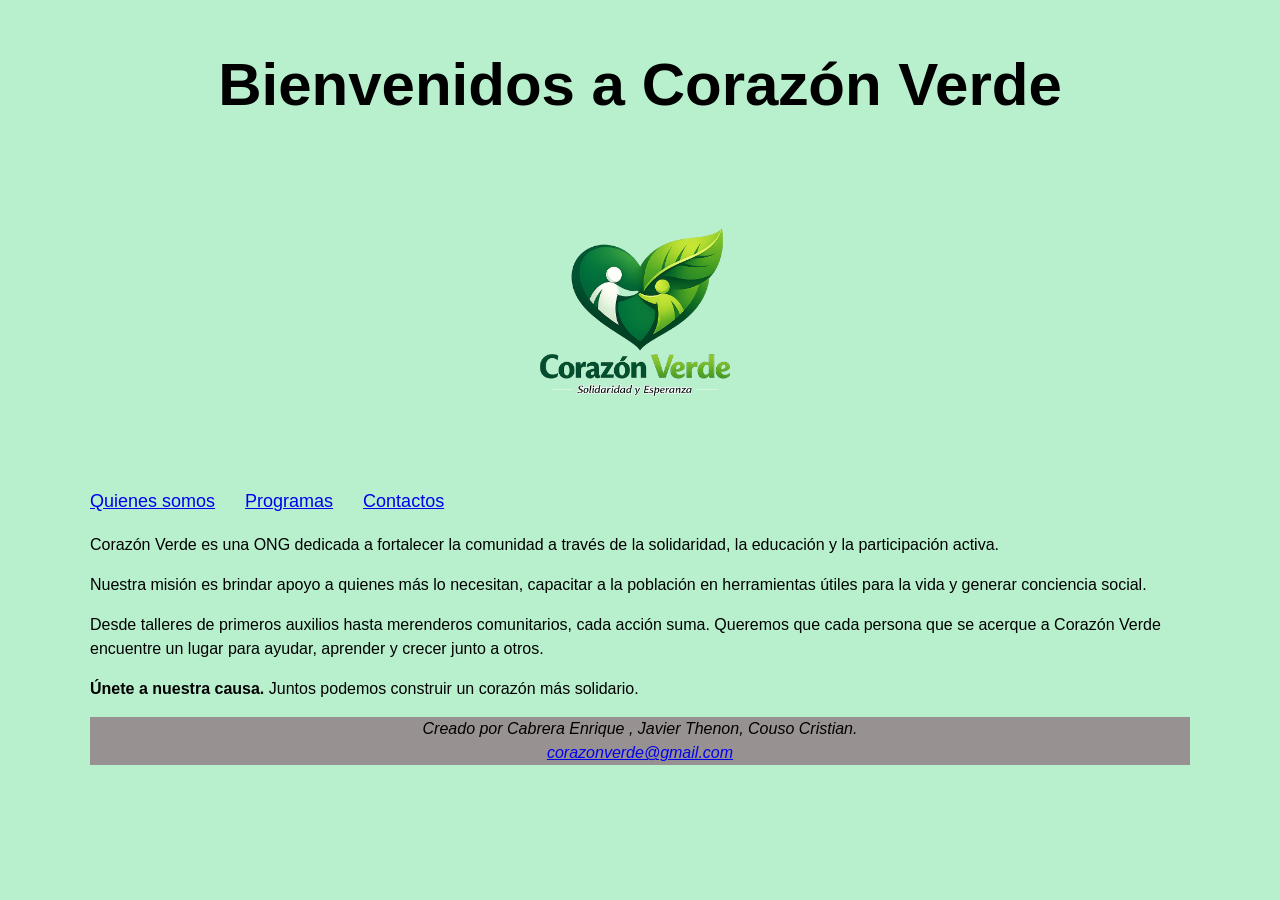
==== index.html @ e70a2fb1 "Actualizando" ====
<!DOCTYPE html>
<html lang="es">
<head>
    <link href="estilos.css" rel="stylesheet">
    <meta charset="UTF-8">
    <meta name="viewport" content="width=device-width, initial-scale=1.0">
    <title>Corazon Verde</title>
</head>
<body>
    <h1>Bienvenidos a Corazón Verde</h1>
    <header>
        <img src="imagenes/corazon-verde.png" alt="Logo de Corazón Verde" width="300">
    </header>
    <nav>
        <ol>
            <li><a href="hola.html">Quienes somos</a></li>
                <li><a href="programa.html">Programas</a></li>
                <li><a href="contacto.html">Contactos</a></li>
        </ol>
    </nav>
    <section>
    <p>
        Corazón Verde es una ONG dedicada a fortalecer la comunidad a través de la
        solidaridad, la educación y la participación activa.
    </p>

    <p>
        Nuestra misión es brindar apoyo a quienes más lo necesitan, capacitar a la
        población en herramientas útiles para la vida y generar conciencia social.
    </p>

    <p>
        Desde talleres de primeros auxilios hasta merenderos comunitarios, cada acción suma.
        Queremos que cada persona que se acerque a Corazón Verde encuentre un lugar para ayudar,
        aprender y crecer junto a otros.
    </p>

    <p>
        <strong>Únete a nuestra causa.</strong> Juntos podemos construir un corazón más solidario.
    </p>
    </section>
    <footer>
        <address>
            Creado por Cabrera Enrique , Javier Thenon, Couso Cristian.
            <br>
            <a href="mailto:corazonverde@gmail.com">corazonverde@gmail.com</a>
        </address>
    </footer>
</body>
</html>
---- estilos.css ----
body{
   background-color: rgb(184, 240, 206);
   font-family: Arial, Helvetica, sans-serif;
   font: 16px;
   line-height: 1.5;
   margin: 0 auto;
   padding: 0 1rem;
   max-width: 1100px;
}

h1 {
   text-align: center;
   font-size: 60px;
}

nav:hover{
   background-color: rgb(152, 145, 145);
}
ol{
   display: flex;
   gap: 30px;
   list-style: none;
   padding: 0;
   font-size: 18px;
}
a:hover{
   color: rgb(1, 75, 100);
}
ol{
   list-style-type: none;
}
img{
   display: block;
   margin: auto;
}
h2{
   text-align: center;
   color: rgb(41, 34, 14);
}
footer{
   text-align: center;
   background-color: rgb(152, 145, 145);
}
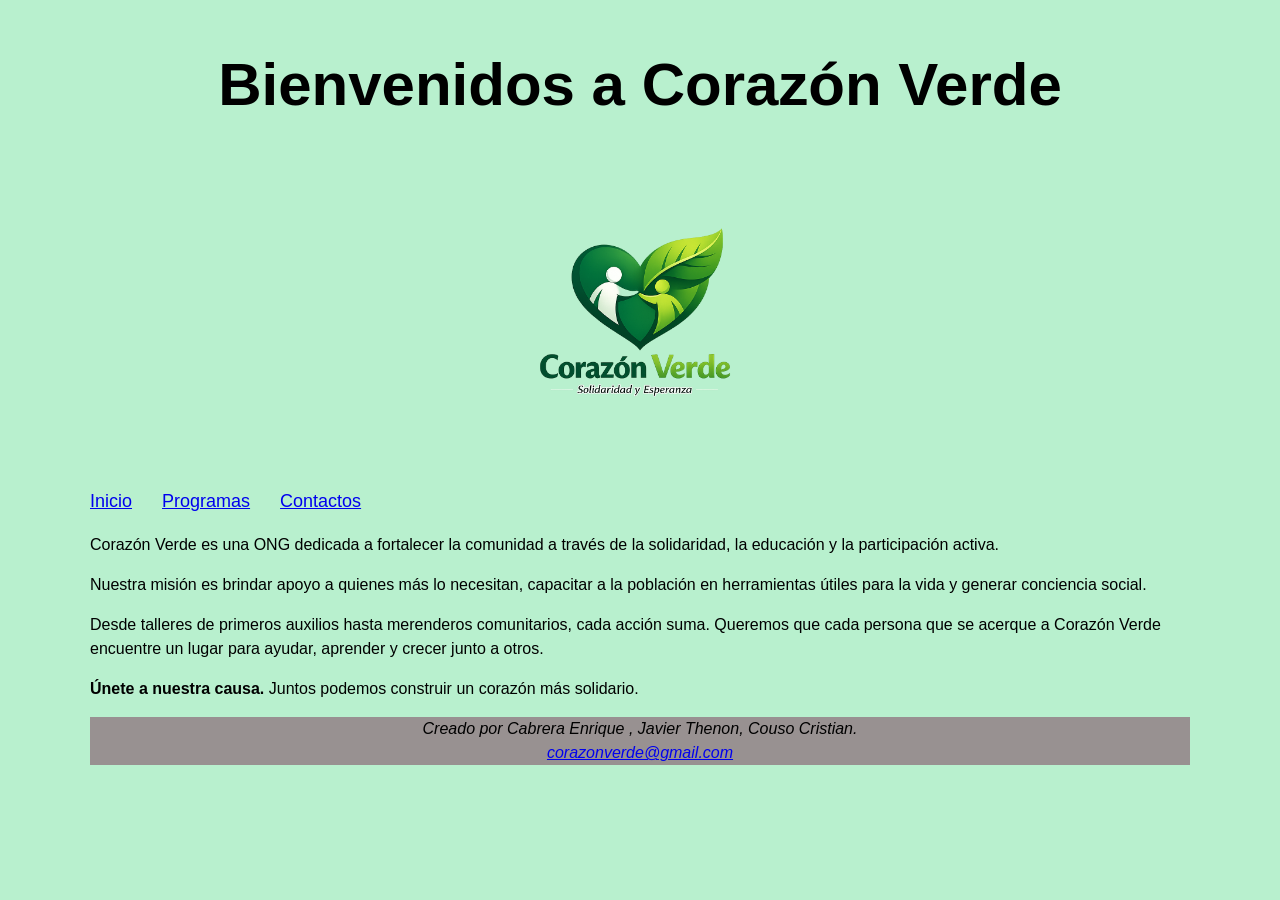
==== commit 17c3df8b: "Actualizando" ====
--- a/index.html
+++ b/index.html
@@ -13,7 +13,7 @@
     </header>
     <nav>
         <ol>
-            <li><a href="hola.html">Quienes somos</a></li>
+            <li><a href="index.html">Inicio</a></li>
                 <li><a href="programa.html">Programas</a></li>
                 <li><a href="contacto.html">Contactos</a></li>
         </ol>
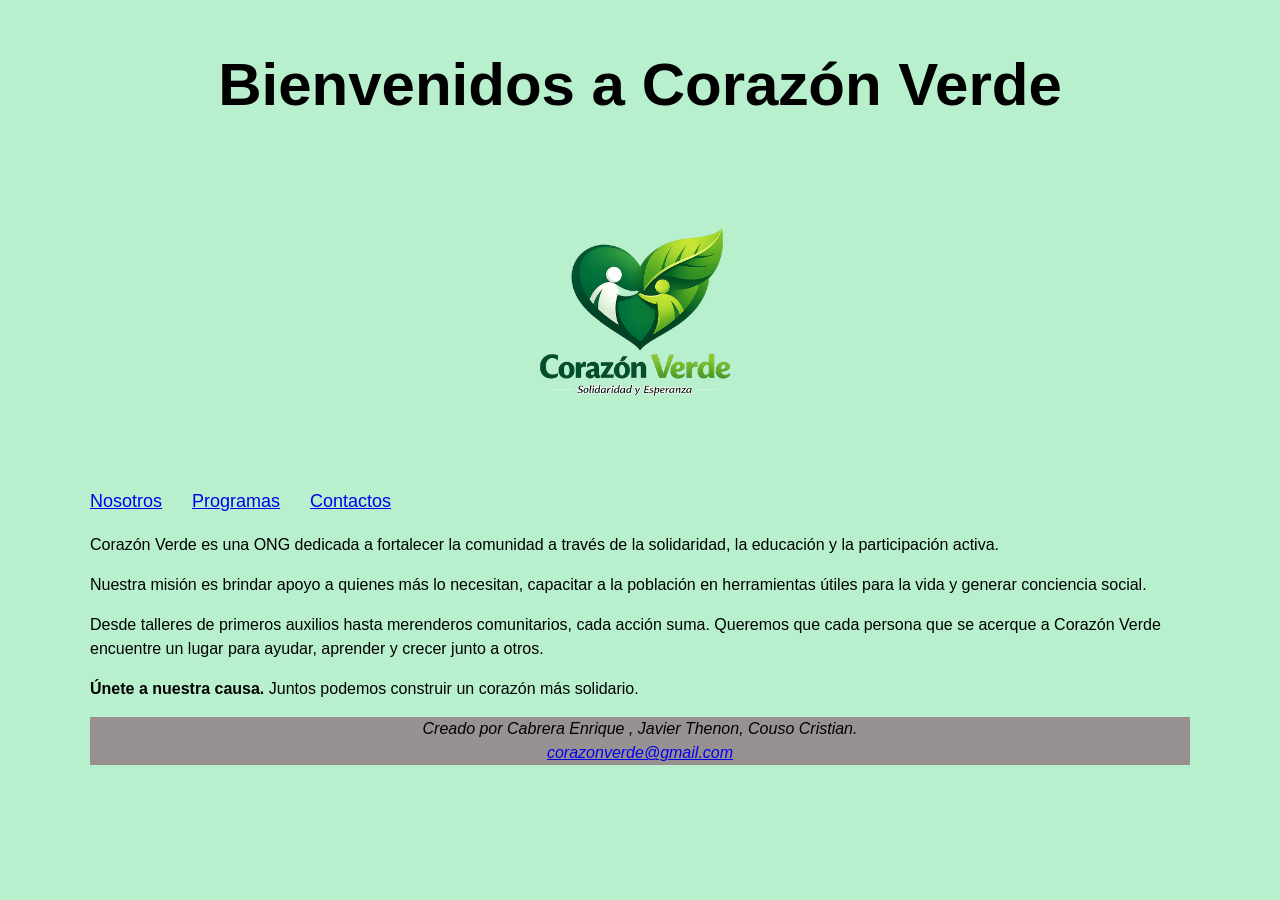
==== commit 5c072a29: "Actualizando" ====
--- a/index.html
+++ b/index.html
@@ -13,7 +13,7 @@
     </header>
     <nav>
         <ol>
-            <li><a href="index.html">Inicio</a></li>
+            <li><a href="Nosotros.html">Nosotros</a></li>
                 <li><a href="programa.html">Programas</a></li>
                 <li><a href="contacto.html">Contactos</a></li>
         </ol>
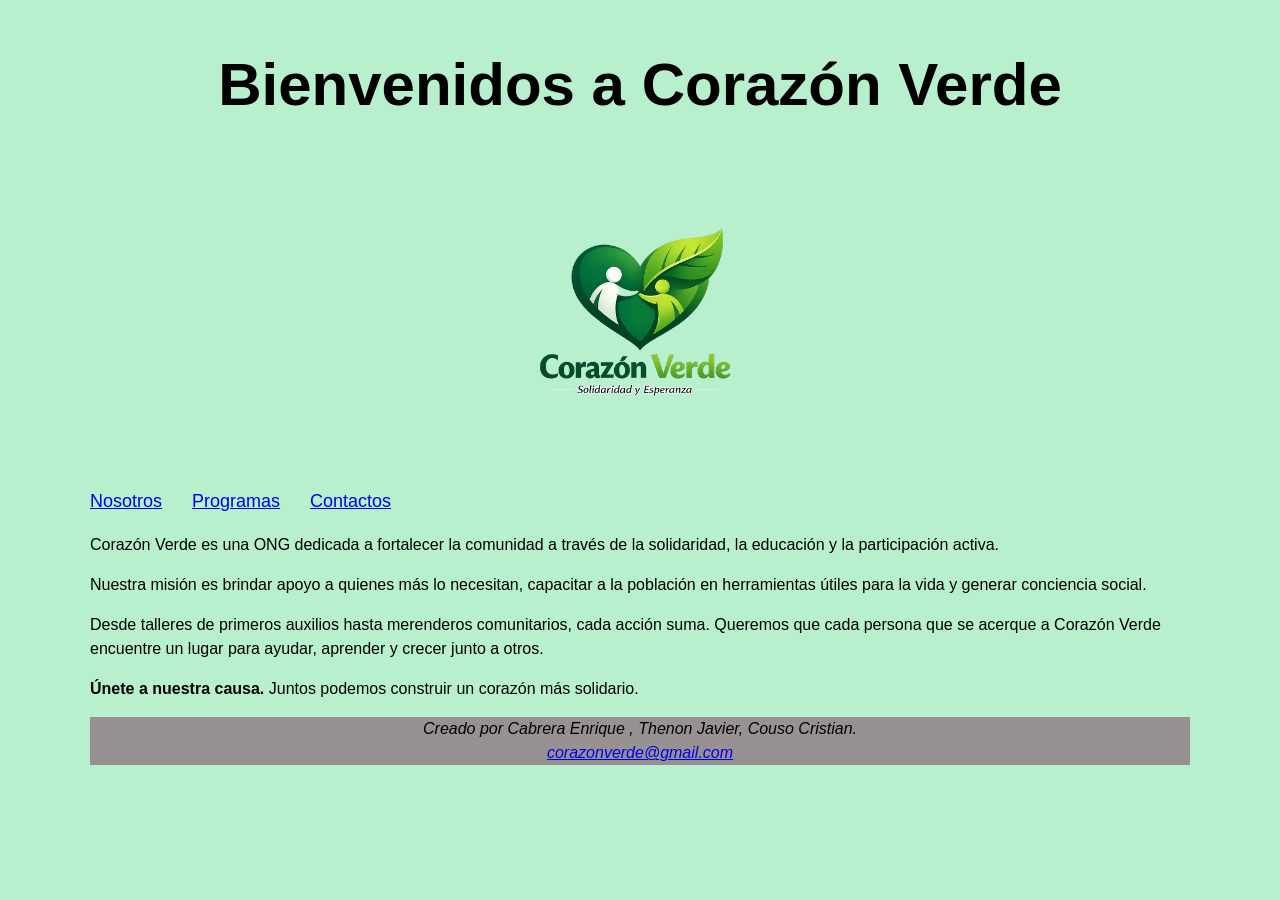
==== commit c134d618: "Actualizando" ====
--- a/index.html
+++ b/index.html
@@ -41,7 +41,7 @@
     </section>
     <footer>
         <address>
-            Creado por Cabrera Enrique , Javier Thenon, Couso Cristian.
+            Creado por Cabrera Enrique , Thenon Javier, Couso Cristian.
             <br>
             <a href="mailto:corazonverde@gmail.com">corazonverde@gmail.com</a>
         </address>
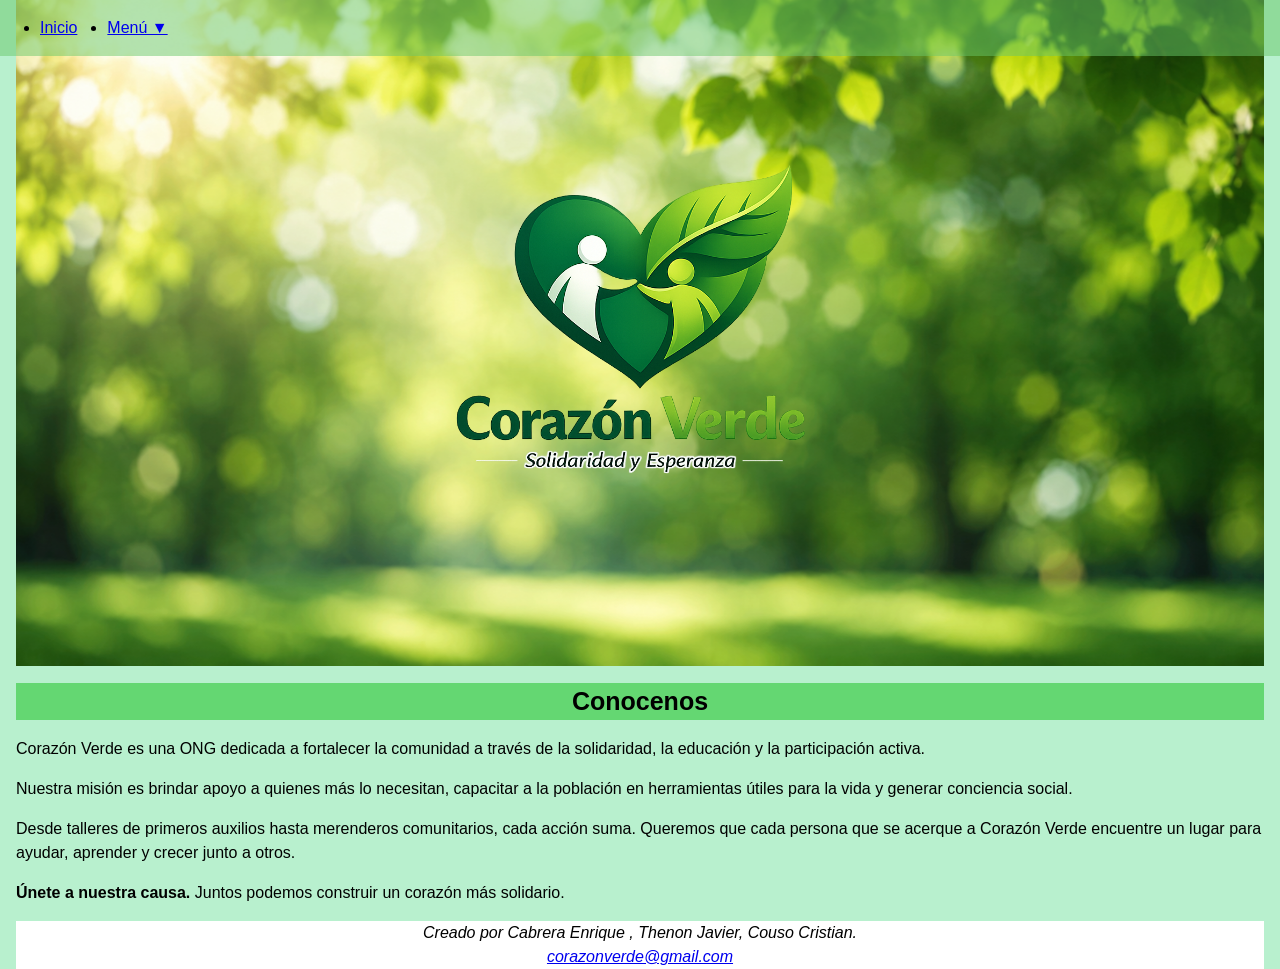
==== commit 52b202d7: "Se realizaron cambios en la pagina index." ====
--- a/index.html
+++ b/index.html
@@ -7,17 +7,28 @@
     <title>Corazon Verde</title>
 </head>
 <body>
-    <h1>Bienvenidos a Corazón Verde</h1>
-    <header>
-        <img src="imagenes/corazon-verde.png" alt="Logo de Corazón Verde" width="300">
+    
+    <header class="navegador">
+    <nav class="barra-menu">
+        <ul class="menu">
+            <li><a href="index.html">Inicio</a></li>
+
+            <li class="desplegable">
+              <a href="#">Menú ▼</a>
+              <ul class="submenu">
+                <a href="Nosotros.html" target="_blank">Nosotros</a></li>
+                <li><a href="programa.html" target="_blank">Programas</a></li>
+                <li><a href="contacto.html" target="_blank">Contactos</a></li>
+                </ul>
+            </li>
+        </ul>
+    </nav>
+        <section class="contenedorDeImagen">
+          <img src="imagenes/paisaje.png" alt="Foto de paisaje" class="fondo">
+          <img src="imagenes/corazon-verde.png" alt="Logo de Corazón Verde" class="logo">
+        </section>
     </header>
-    <nav>
-        <ol>
-            <li><a href="Nosotros.html">Nosotros</a></li>
-                <li><a href="programa.html">Programas</a></li>
-                <li><a href="contacto.html">Contactos</a></li>
-        </ol>
-    </nav>
+    <h1>Conocenos</h1>
     <section>
     <p>
         Corazón Verde es una ONG dedicada a fortalecer la comunidad a través de la
--- a/estilos.css
+++ b/estilos.css
@@ -5,16 +5,18 @@
    line-height: 1.5;
    margin: 0 auto;
    padding: 0 1rem;
-   max-width: 1100px;
+   max-width: none;
 }
 
 h1 {
    text-align: center;
-   font-size: 60px;
+   font-size: 25px;
+   color: rgb(0, 0, 0);
+   background-color: rgb(100, 215, 114);
 }
 
-nav:hover{
-   background-color: rgb(152, 145, 145);
+nav:hover{ 
+  background: rgba(34, 139, 34, 0.4);
 }
 ol{
    display: flex;
@@ -36,8 +38,158 @@
 h2{
    text-align: center;
    color: rgb(41, 34, 14);
+   background-color: rgb(67, 188, 91);
+   padding: 0;
+   margin: 0.8em 0.1em;
 }
 footer{
    text-align: center;
-   background-color: rgb(152, 145, 145);
+   background-color: white;
+}
+
+/* Pagina Programa */
+.contenedor{
+ display: block;
+}
+.encuadre{
+   width: 100%;
+   margin: 1.5rem 0;
+   padding: 1rem;
+   background-color: white;
+   border-radius: 12px;
+   box-shadow: 0 2px 8px rgba(0,0,0,0.1);
+}
+img{
+  padding: 0;
+  width: 1220px;
+  margin: auto;
+  display: block;
+}
+.contenido-programa{
+   display: flex;
+   align-items: center;
+   gap: 1.5rem;
+}
+.invertido{
+   flex-direction: row-reverse;
+}
+.contenido-programa img{
+   width: 400px;
+   border-radius: 10px;
+   height: auto;
+   flex-shrink: 0;
+   padding: 0;
+}
+.contenido-programa p{
+   margin: 0;
+}
+.texto-en-programa{
+   font-style: italic;
+   font-size: 1.4em;
+}
+
+/*ESTILO DE LA PAGINA INDEX*/
+
+/*.menu {
+    list-style: none;
+    padding: 0;
+    margin: 0;
+    background: #4db38c;
+}
+
+.menu > li {
+    display: inline-block;
+    position: relative;
+}
+
+.menu a {
+    color: rgb(2, 1, 1);
+    text-decoration: none;
+    padding: 15px 20px;
+    display: block;
+}
+
+.menu a:hover {
+    background: #e3e9e6;
+}
+
+.submenu {
+    display: none;
+    position: absolute;
+    background: #4db38c;
+    list-style: none;
+    padding: 0;
+    margin: 0;
+    min-width: 180px;
+}
+
+.submenu li {
+    display: block;
+}
+.desplegable {
+    position: relative;
+}
+.desplegable:hover .submenu {
+    display: block;
+}
+*/
+.menu {
+    display: flex;
+    justify-content: flex-start;
+    align-items: center;
+    gap: 30px;
+}
+
+.desplegable {
+    position: relative;
+}
+
+.submenu {
+    display: none;
+    position: absolute;
+    top: 100%;
+    left: 0;
+    background: rgba(34, 139, 34, 0.4);
+    min-width: 180px;
+}
+
+.submenu a {
+    display: block;
+    padding: 10px;
+}
+
+.desplegable:hover .submenu {
+    display: block;
+}
+/* FONDO IMAGEN*/
+
+.contenedorDeImagen {
+    position: relative;
+ /* o el tamaño que quieran */
+}
+
+.fondo {
+    width: 100%;
+    display: block;
+}
+
+.logo {
+    position: absolute;
+    top: 50%;
+    left: 50%;
+    transform: translate(-50%, -50%);
+    width: 550px;
+}
+
+.barra-menu {
+    position: absolute;
+    top: 0;
+    left: 0;
+    width: 100%;
+    z-index: 1000;
+    background: rgba(106, 199, 106, 0.5);
+
+}
+.menu a:hover {
+    background: rgba(34, 139, 34, 0.4);
 }
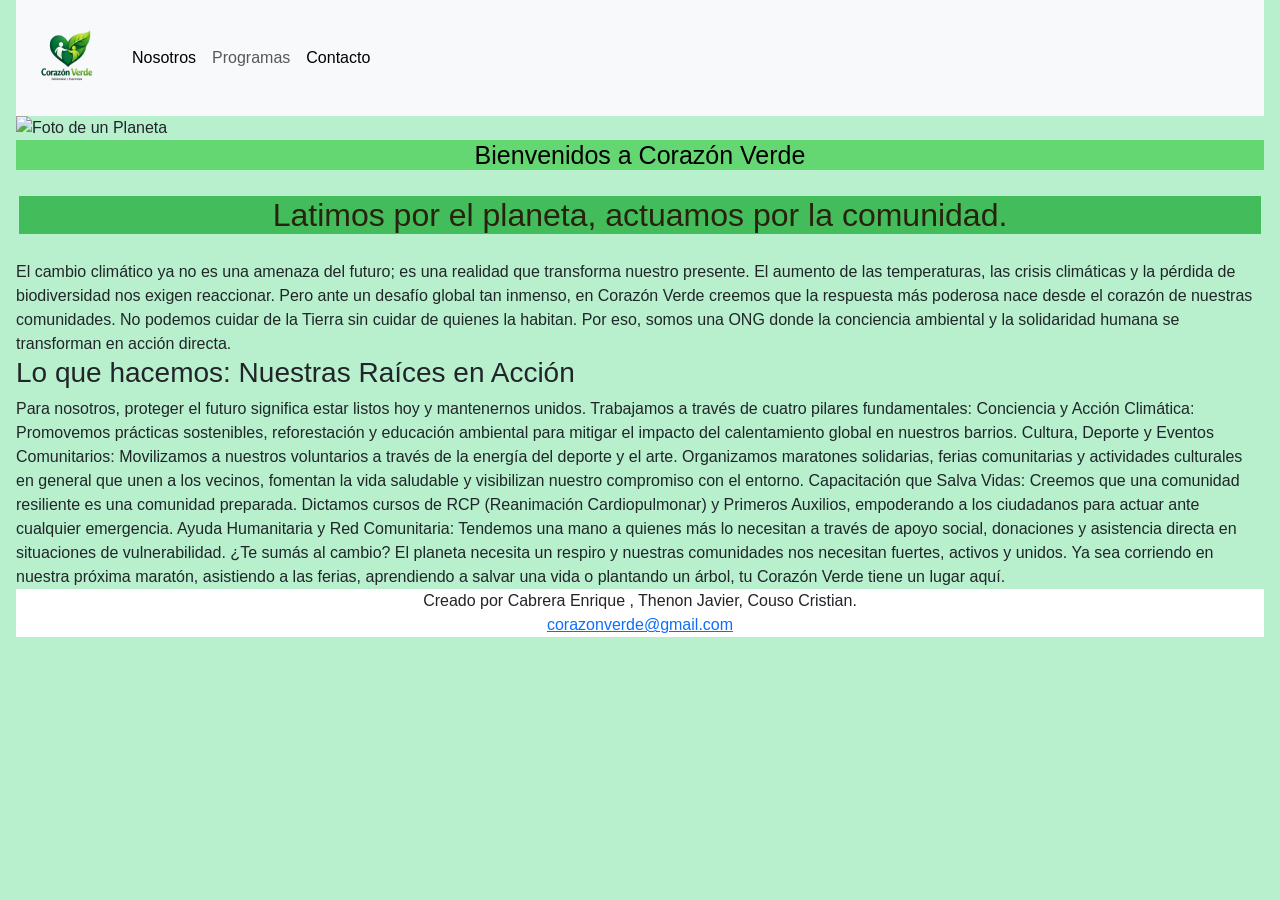
==== commit 7e19d9e3: "Se actualizo una parte de index y contacto." ====
--- a/index.html
+++ b/index.html
@@ -1,61 +1,72 @@
 <!DOCTYPE html>
 <html lang="es">
 <head>
-    <link href="estilos.css" rel="stylesheet">
     <meta charset="UTF-8">
     <meta name="viewport" content="width=device-width, initial-scale=1.0">
     <title>Corazon Verde</title>
+   <link href="https://cdn.jsdelivr.net/npm/bootstrap@5.3.8/dist/css/bootstrap.min.css" rel="stylesheet" integrity="sha384-sRIl4kxILFvY47J16cr9ZwB07vP4J8+LH7qKQnuqkuIAvNWLzeN8tE5YBujZqJLB" crossorigin="anonymous">
+   <link href="estilos.css" rel="stylesheet">
 </head>
 <body>
-    
-    <header class="navegador">
-    <nav class="barra-menu">
-        <ul class="menu">
-            <li><a href="index.html">Inicio</a></li>
-
-            <li class="desplegable">
-              <a href="#">Menú ▼</a>
-              <ul class="submenu">
-                <a href="Nosotros.html" target="_blank">Nosotros</a></li>
-                <li><a href="programa.html" target="_blank">Programas</a></li>
-                <li><a href="contacto.html" target="_blank">Contactos</a></li>
-                </ul>
+ <header>
+     <nav class="navbar navbar-expand-lg bg-body-tertiary">
+      <div class="container-fluid">
+       <a class="navbar-brand" href="index.html">
+       <img src="Imagenes/corazon-verde.png" alt="logo" width="80px" height="90px">
+       </a>
+       <button class="navbar-toggler" type="button" data-bs-toggle="collapse" data-bs-target="#navbarSupportedContent" aria-controls="navbarSupportedContent" aria-expanded="false" aria-label="Toggle navigation">
+       <span class="navbar-toggler-icon"></span>
+      </button>
+       <div class="collapse navbar-collapse" id="navbarSupportedContent">
+         <ul class="navbar-nav me-auto mb-2 mb-lg-0">
+           <li class="nav-item">
+           <a class="nav-link active" aria-current="page" href="nosotros.html">Nosotros</a>
+           </li>
+          <li class="nav-item">
+           <a class="nav-link" href="programa.html">Programas</a>
             </li>
+           <li class="nav-item">
+          <a class="nav-link active" aria-current="page" href="contacto.html">Contacto</a>
+            </a>
+           </li>
         </ul>
-    </nav>
-        <section class="contenedorDeImagen">
-          <img src="imagenes/paisaje.png" alt="Foto de paisaje" class="fondo">
-          <img src="imagenes/corazon-verde.png" alt="Logo de Corazón Verde" class="logo">
+     </div>
+    </div>
+   </nav>
+ </header>
+        <section>
+          <img src="imagenes/Mundo.png" alt="Foto de un Planeta" class="imagen_principal">
         </section>
     </header>
-    <h1>Conocenos</h1>
-    <section>
-    <p>
-        Corazón Verde es una ONG dedicada a fortalecer la comunidad a través de la
-        solidaridad, la educación y la participación activa.
-    </p>
+  <main>
+ <h1>Bienvenidos a Corazón Verde</h1>
+ <h2>Latimos por el planeta, actuamos por la comunidad.</h2>
+El cambio climático ya no es una amenaza del futuro; es una realidad que transforma nuestro presente. El aumento de las temperaturas, las crisis climáticas y la pérdida de biodiversidad nos exigen reaccionar. Pero ante un desafío global tan inmenso, en Corazón Verde creemos que la respuesta más poderosa nace desde el corazón de nuestras comunidades.
 
-    <p>
-        Nuestra misión es brindar apoyo a quienes más lo necesitan, capacitar a la
-        población en herramientas útiles para la vida y generar conciencia social.
-    </p>
+No podemos cuidar de la Tierra sin cuidar de quienes la habitan. Por eso, somos una ONG donde la conciencia ambiental y la solidaridad humana se transforman en acción directa.
 
-    <p>
-        Desde talleres de primeros auxilios hasta merenderos comunitarios, cada acción suma.
-        Queremos que cada persona que se acerque a Corazón Verde encuentre un lugar para ayudar,
-        aprender y crecer junto a otros.
-    </p>
+<h3>Lo que hacemos: Nuestras Raíces en Acción</h3>
+Para nosotros, proteger el futuro significa estar listos hoy y mantenernos unidos. Trabajamos a través de cuatro pilares fundamentales:
 
-    <p>
-        <strong>Únete a nuestra causa.</strong> Juntos podemos construir un corazón más solidario.
-    </p>
-    </section>
-    <footer>
+Conciencia y Acción Climática: Promovemos prácticas sostenibles, reforestación y educación ambiental para mitigar el impacto del calentamiento global en nuestros barrios.
+
+Cultura, Deporte y Eventos Comunitarios: Movilizamos a nuestros voluntarios a través de la energía del deporte y el arte. Organizamos maratones solidarias, ferias comunitarias y actividades culturales en general que unen a los vecinos, fomentan la vida saludable y visibilizan nuestro compromiso con el entorno.
+
+Capacitación que Salva Vidas: Creemos que una comunidad resiliente es una comunidad preparada. Dictamos cursos de RCP (Reanimación Cardiopulmonar) y Primeros Auxilios, empoderando a los ciudadanos para actuar ante cualquier emergencia.
+
+Ayuda Humanitaria y Red Comunitaria: Tendemos una mano a quienes más lo necesitan a través de apoyo social, donaciones y asistencia directa en situaciones de vulnerabilidad.
+
+¿Te sumás al cambio?
+El planeta necesita un respiro y nuestras comunidades nos necesitan fuertes, activos y unidos. Ya sea corriendo en nuestra próxima maratón, asistiendo a las ferias, aprendiendo a salvar una vida o plantando un árbol, tu Corazón Verde tiene un lugar aquí.
+  </main>
+  <footer>
+
         <address>
             Creado por Cabrera Enrique , Thenon Javier, Couso Cristian.
             <br>
             <a href="mailto:corazonverde@gmail.com">corazonverde@gmail.com</a>
         </address>
-    </footer>
+  </footer>
+ <script src="https://cdn.jsdelivr.net/npm/bootstrap@5.3.8/dist/js/bootstrap.bundle.min.js" integrity="sha384-FKyoEForCGlyvwx9Hj09JcYn3nv7wiPVlz7YYwJrWVcXK/BmnVDxM+D2scQbITxI" crossorigin="anonymous"></script>
 </body>
-</html>+</html> 
--- a/estilos.css
+++ b/estilos.css
@@ -14,7 +14,7 @@
    color: rgb(0, 0, 0);
    background-color: rgb(100, 215, 114);
 }
-
+/*
 nav:hover{ 
   background: rgba(34, 139, 34, 0.4);
 }
@@ -31,10 +31,13 @@
 ol{
    list-style-type: none;
 }
+   */
+   
 img{
    display: block;
    margin: auto;
 }
+   
 h2{
    text-align: center;
    color: rgb(41, 34, 14);
@@ -47,7 +50,18 @@
    background-color: white;
 }
 
-/* Pagina Programa */
+/*ESTILO DE LA PAGINA INDEX*/
+
+.imagen_principal {
+  padding: 0;
+  width: 1490px;
+  margin: auto;
+  display: block;
+}
+
+
+/* ESTILO DE LA PAGINA PROGRAMA */
+
 .contenedor{
  display: block;
 }
@@ -59,12 +73,14 @@
    border-radius: 12px;
    box-shadow: 0 2px 8px rgba(0,0,0,0.1);
 }
+/*
 img{
   padding: 0;
   width: 1220px;
   margin: auto;
   display: block;
 }
+  */
 .contenido-programa{
    display: flex;
    align-items: center;
@@ -88,99 +104,20 @@
    font-size: 1.4em;
 }
 
-/*ESTILO DE LA PAGINA INDEX*/
 
-/*.menu {
-    list-style: none;
-    padding: 0;
-    margin: 0;
-    background: #4db38c;
-}
-
-.menu > li {
-    display: inline-block;
-    position: relative;
-}
-
-.menu a {
-    color: rgb(2, 1, 1);
-    text-decoration: none;
-    padding: 15px 20px;
-    display: block;
-}
-
-.menu a:hover {
-    background: #e3e9e6;
-}
-
-.submenu {
-    display: none;
-    position: absolute;
-    background: #4db38c;
-    list-style: none;
-    padding: 0;
-    margin: 0;
-    min-width: 180px;
-}
-
-.submenu li {
-    display: block;
-}
-.desplegable {
-    position: relative;
-}
-.desplegable:hover .submenu {
-    display: block;
-}
-*/
-.menu {
-    display: flex;
-    justify-content: flex-start;
-    align-items: center;
-    gap: 30px;
-}
-
-.desplegable {
-    position: relative;
-}
-
-.submenu {
-    display: none;
-    position: absolute;
-    top: 100%;
-    left: 0;
-    background: rgba(34, 139, 34, 0.4);
-    min-width: 180px;
-}
-
-.submenu a {
-    display: block;
-    padding: 10px;
-}
-
-.desplegable:hover .submenu {
-    display: block;
-}
 /* FONDO IMAGEN*/
-
+/*
 .contenedorDeImagen {
     position: relative;
  /* o el tamaño que quieran */
-}
 
+/*
 .fondo {
     width: 100%;
     display: block;
 }
-
-.logo {
-    position: absolute;
-    top: 50%;
-    left: 50%;
-    transform: translate(-50%, -50%);
-    width: 550px;
-}
-
+*/
+/*
 .barra-menu {
     position: absolute;
     top: 0;
@@ -190,6 +127,21 @@
     background: rgba(106, 199, 106, 0.5);
 
 }
+*/
+/*
 .menu a:hover {
     background: rgba(34, 139, 34, 0.4);
+}
+*/
+/* Estilo de la pagina Contacto */
+
+.formulario-vertical {
+  display: flex;
+  flex-direction: column; /* Alinea los elementos verticalmente */
+  gap: 15px; /* Espacio entre cada elemento */
+  max-width: 400px; /* Ancho máximo del formulario */
+  margin: 0 left; /* Centra el formulario en la pantalla */
+  padding: 20px;
+  border: 1px solid #ccc;
+  border-radius: 8px;
 }
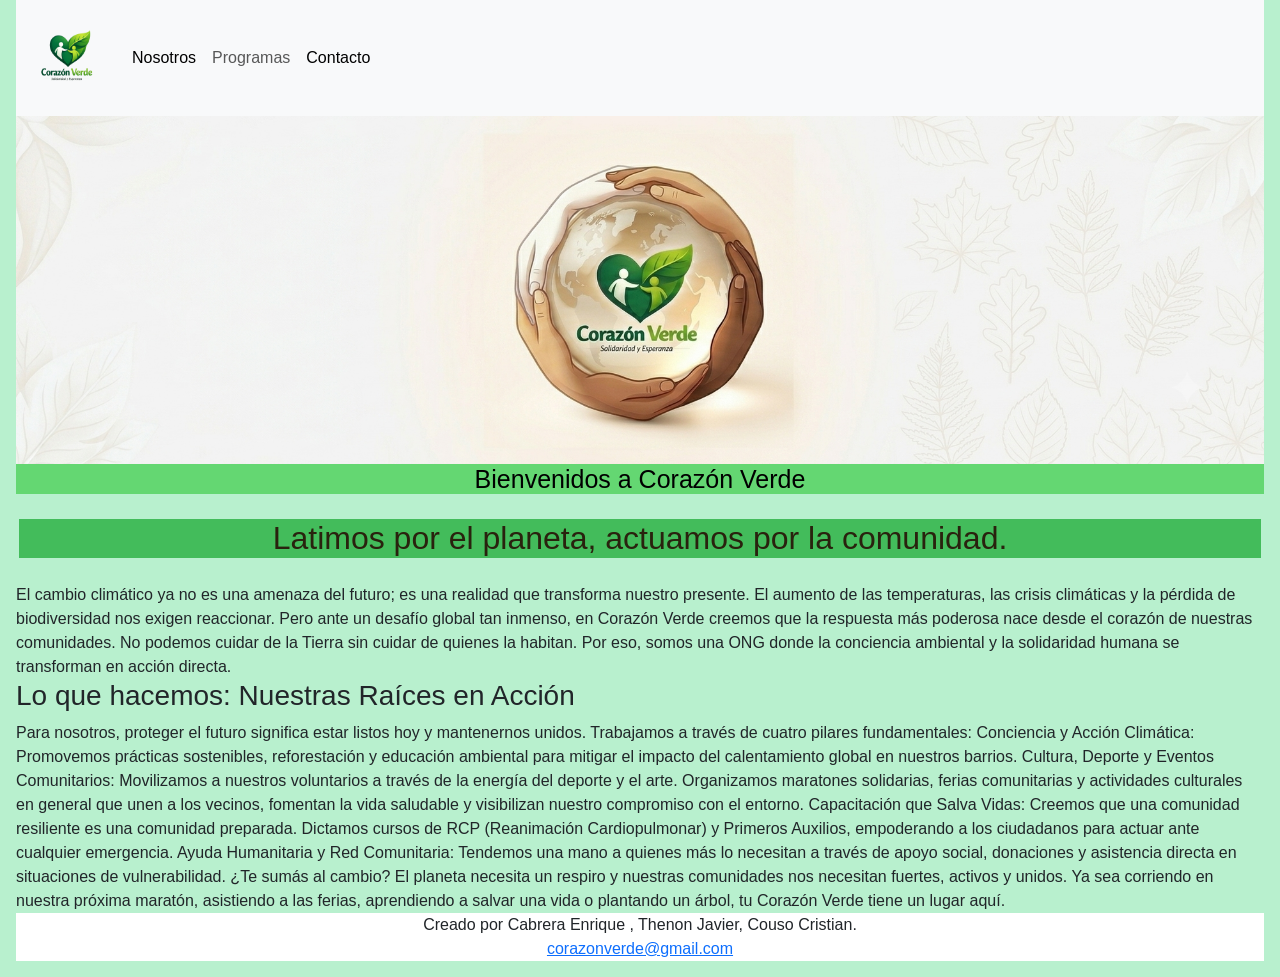
==== commit dd74edb1: "Actualice bootstrap, index y programas." ====
--- a/index.html
+++ b/index.html
@@ -33,11 +33,11 @@
      </div>
     </div>
    </nav>
- </header>
+ 
         <section>
           <img src="imagenes/Mundo.png" alt="Foto de un Planeta" class="imagen_principal">
         </section>
-    </header>
+    
   <main>
  <h1>Bienvenidos a Corazón Verde</h1>
  <h2>Latimos por el planeta, actuamos por la comunidad.</h2>
--- a/estilos.css
+++ b/estilos.css
@@ -54,7 +54,7 @@
 
 .imagen_principal {
   padding: 0;
-  width: 1490px;
+  width: 100%;
   margin: auto;
   display: block;
 }
